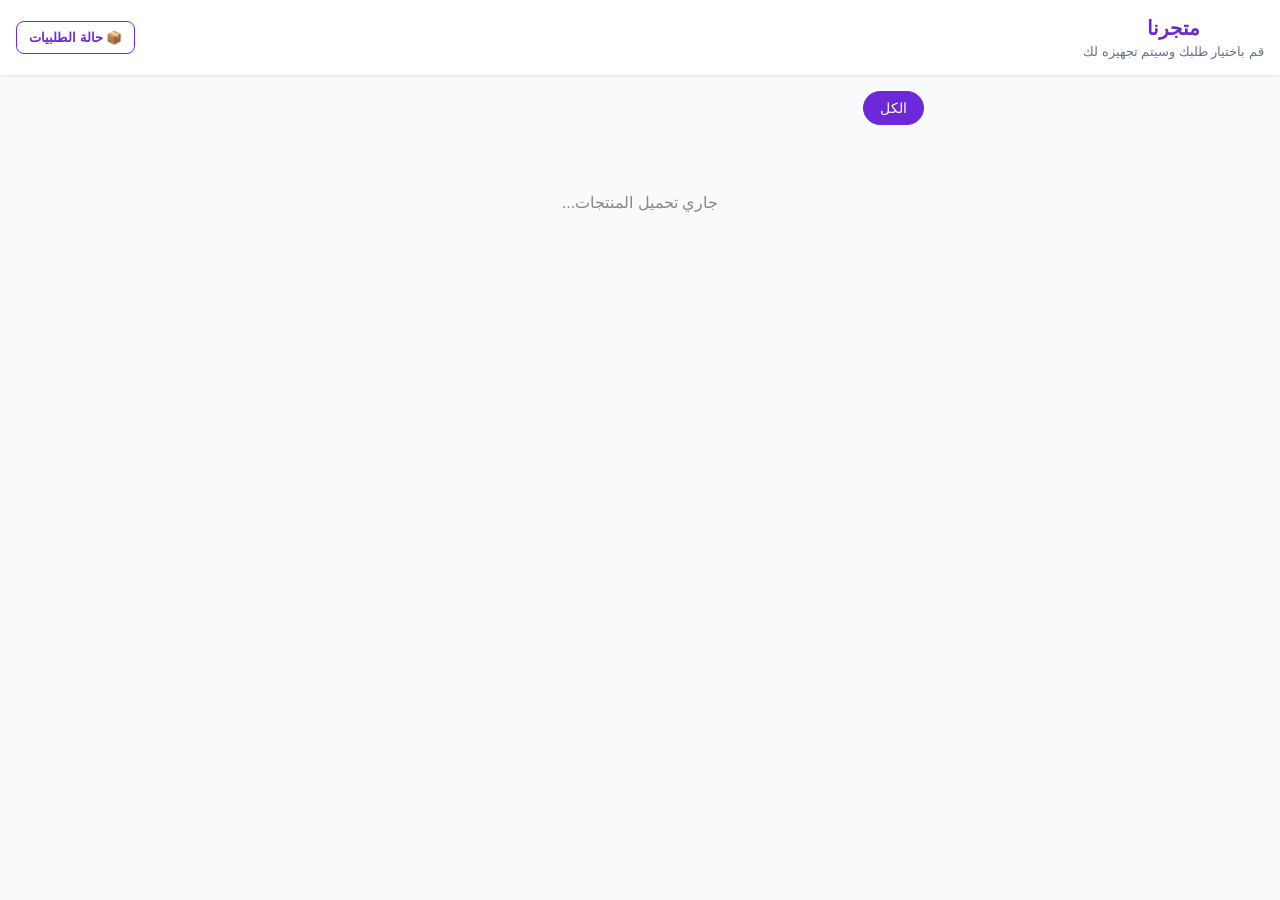
==== index.html @ fc2aee61 "Add files via upload" ====
<!DOCTYPE html>
<html lang="ar" dir="rtl">
<head>
  <meta charset="UTF-8">
  <meta name="viewport" content="width=device-width, initial-scale=1.0">
  <title>طلب عبر الإنترنت</title>
  
  <!-- PWA Meta Tags -->
  <link rel="manifest" href="manifest.json">
  <meta name="theme-color" content="#6d28d9">
  <link rel="apple-touch-icon" href="icon.png">
  <meta name="apple-mobile-web-app-capable" content="yes">
  <meta name="apple-mobile-web-app-status-bar-style" content="black-translucent">
  <meta name="apple-mobile-web-app-title" content="المحل">
  <style>
    :root {
      --accent: #6d28d9;
      --bg: #f8fafc;
      --surface: #ffffff;
      --text: #0f172a;
      --text-muted: #64748b;
      --radius: 12px;
    }
    * { box-sizing: border-box; margin: 0; padding: 0; }
    body { font-family: 'Segoe UI', Tahoma, Geneva, Verdana, sans-serif; background: var(--bg); color: var(--text); padding-bottom: 80px; }
    header { background: var(--surface); padding: 16px; text-align: center; box-shadow: 0 1px 3px rgba(0,0,0,0.1); position: sticky; top: 0; z-index: 10; }
    h1 { font-size: 20px; color: var(--accent); margin-bottom: 4px; }
    p.subtitle { font-size: 13px; color: var(--text-muted); }
    
    .container { padding: 16px; max-width: 600px; margin: 0 auto; }
    
    .category-scroll { display: flex; overflow-x: auto; gap: 8px; padding-bottom: 12px; margin-bottom: 16px; scrollbar-width: none; }
    .category-scroll::-webkit-scrollbar { display: none; }
    .cat-btn { padding: 8px 16px; border-radius: 20px; border: 1px solid #e2e8f0; background: var(--surface); color: var(--text); font-size: 14px; white-space: nowrap; cursor: pointer; transition: 0.2s; }
    .cat-btn.active { background: var(--accent); color: white; border-color: var(--accent); }

    .grid { display: grid; grid-template-columns: repeat(2, 1fr); gap: 12px; }

    /* ── Product Card ── */
    .product-card {
      background: var(--surface);
      border-radius: var(--radius);
      overflow: hidden;
      display: flex;
      flex-direction: column;
      box-shadow: 0 2px 8px rgba(0,0,0,0.07);
      position: relative;
      border: 2px solid transparent;
      transition: box-shadow 0.2s, border-color 0.2s, transform 0.15s;
    }
    .product-card:hover { box-shadow: 0 4px 16px rgba(109,40,217,0.12); transform: translateY(-2px); }
    .product-card.in-cart { border-color: var(--accent); background: rgba(109, 40, 217, 0.04); }

    /* Badge */
    .cart-badge {
      position: absolute; top: 8px; right: 8px;
      background: var(--accent); color: white;
      width: 26px; height: 26px; border-radius: 50%;
      display: flex; align-items: center; justify-content: center;
      font-weight: bold; font-size: 13px;
      box-shadow: 0 2px 6px rgba(109,40,217,0.4); z-index: 10;
    }

    /* Product image — fills full card width with rounded top corners */
    .product-img-wrap {
      width: 100%; aspect-ratio: 1 / 1;
      overflow: hidden; background: #f1f5f9;
    }
    .product-img-wrap img {
      width: 100%; height: 100%; object-fit: cover;
      display: block; transition: transform 0.3s;
    }
    .product-card:hover .product-img-wrap img { transform: scale(1.04); }
    .product-img-emoji {
      width: 100%; aspect-ratio: 1 / 1;
      display: flex; align-items: center; justify-content: center;
      font-size: 52px; background: #f1f5f9;
    }

    /* Card body */
    .product-card-body {
      padding: 10px 10px 12px;
      display: flex; flex-direction: column; flex: 1;
    }
    .product-name {
      font-size: 13px; font-weight: 700;
      color: var(--text); line-height: 1.35;
      display: -webkit-box; -webkit-line-clamp: 2;
      -webkit-box-orient: vertical; overflow: hidden;
      margin-bottom: 6px;
    }
    .product-variants-hint {
      font-size: 12px; color: var(--accent);
      font-weight: 600; margin-bottom: 6px;
    }
    .product-price {
      font-size: 15px; color: var(--text); font-weight: 800;
      margin-bottom: 10px;
    }
    .product-price span.currency { font-size: 12px; font-weight: 600; color: var(--text-muted); margin-right: 2px; }

    /* Add-to-cart button */
    .add-btn {
      background: var(--accent); color: white;
      border: none; padding: 9px 12px;
      border-radius: 8px; width: 100%;
      font-size: 13px; font-weight: 700;
      cursor: pointer; transition: background 0.2s, opacity 0.2s;
      margin-top: auto;
    }
    .add-btn:active { opacity: 0.85; }
    
    .cart-bar { position: fixed; bottom: 0; left: 0; right: 0; background: var(--surface); padding: 16px; box-shadow: 0 -2px 10px rgba(0,0,0,0.1); display: flex; justify-content: space-between; align-items: center; z-index: 20; max-width: 600px; margin: 0 auto; }
    .cart-total { font-weight: bold; font-size: 16px; }
    .checkout-btn { background: var(--accent); color: white; border: none; padding: 10px 24px; border-radius: 8px; font-weight: bold; cursor: pointer; }
    
    /* Cart Drawer */
    .cart-drawer { position: fixed; top: 100%; left: 0; right: 0; bottom: 0; background: var(--bg); z-index: 100; transition: top 0.3s ease-in-out; display: flex; flex-direction: column; max-width: 600px; margin: 0 auto; box-shadow: 0 -4px 20px rgba(0,0,0,0.15); }
    .cart-drawer.active { top: 0; }
    
    .drawer-header { background: var(--surface); padding: 16px; display: flex; justify-content: space-between; align-items: center; border-bottom: 1px solid #e2e8f0; }
    .drawer-title { font-size: 18px; font-weight: bold; }
    .close-drawer { font-size: 24px; color: var(--text-muted); cursor: pointer; line-height: 1; }
    
    .drawer-content { flex: 1; overflow-y: auto; padding: 16px; }
    
    .cart-items { margin-bottom: 24px; }
    .cart-item { display: flex; justify-content: space-between; align-items: center; background: var(--surface); padding: 12px; border-radius: 8px; margin-bottom: 8px; box-shadow: 0 1px 2px rgba(0,0,0,0.05); }
    .cart-item-info { flex: 1; }
    .cart-item-name { font-weight: 600; font-size: 14px; margin-bottom: 4px; }
    .cart-item-price { color: var(--accent); font-size: 13px; font-weight: bold; }
    .cart-item-controls { display: flex; align-items: center; gap: 12px; background: var(--bg); border-radius: 20px; padding: 4px 8px; }
    .qty-btn { background: none; border: none; font-size: 18px; color: var(--text); cursor: pointer; width: 24px; height: 24px; display: flex; align-items: center; justify-content: center; }
    .qty-display { font-weight: bold; font-size: 14px; min-width: 20px; text-align: center; }

    .order-summary { background: var(--surface); padding: 16px; border-radius: 8px; margin-bottom: 24px; font-weight: bold; display: flex; justify-content: space-between; font-size: 16px; }
    
    .form-group { margin-bottom: 16px; }
    .form-label { display: block; font-size: 13px; margin-bottom: 6px; font-weight: 600; }
    .form-input { width: 100%; padding: 12px; border: 1px solid #cbd5e1; border-radius: 8px; font-family: inherit; font-size: 14px; }
    .form-input:focus { outline: none; border-color: var(--accent); }
    
    .drawer-footer { padding: 16px; background: var(--surface); border-top: 1px solid #e2e8f0; }
    .submit-btn { background: var(--accent); color: white; border: none; padding: 14px; border-radius: 8px; width: 100%; font-weight: bold; cursor: pointer; font-size: 16px; box-shadow: 0 4px 12px rgba(109, 40, 217, 0.3); }
    .submit-btn:disabled { background: #cbd5e1; cursor: not-allowed; box-shadow: none; }
  </style>
</head>
<body>

  <header style="display: flex; justify-content: space-between; align-items: center;">
    <div>
      <h1 id="store-name-display">متجرنا</h1>
      <p class="subtitle">قم باختيار طلبك وسيتم تجهيزه لك</p>
    </div>
    <button id="open-my-orders" style="background: white; border: 1px solid var(--accent); color: var(--accent); padding: 8px 12px; border-radius: 8px; font-weight: bold; font-size: 13px; cursor: pointer;">📦 حالة الطلبيات</button>
  </header>

  <div class="container">
    <div class="category-scroll" id="categories-container">
      <button class="cat-btn active" data-id="all">الكل</button>
      <!-- Categories -->
    </div>

    <div class="grid" id="products-container">
      <div style="text-align: center; grid-column: span 2; padding: 40px; color: #888;">جاري تحميل المنتجات...</div>
    </div>
  </div>

  <div class="cart-bar" id="cart-bar" style="display: none; cursor: pointer;">
    <div>
      <div style="font-size: 12px; color: var(--text-muted);">السلة (<span id="cart-count">0</span> منتجات)</div>
      <div class="cart-total" id="cart-total">0.00DH</div>
    </div>
    <button class="checkout-btn" id="open-checkout">عرض السلة</button>
  </div>

  <div class="cart-drawer" id="cart-drawer">
    <div class="drawer-header">
      <div class="drawer-title">🛒 سلة المشتريات</div>
      <div class="close-drawer" id="close-drawer">&times;</div>
    </div>
    
    <div class="drawer-content">
      <div class="cart-items" id="drawer-cart-items">
        <!-- Cart items injected here -->
      </div>
      
      <div class="order-summary">
        <span>الإجمالي المطلوب:</span>
        <span id="drawer-total-price" style="color: var(--accent);">0.00DH</span>
      </div>

      <div style="background: var(--surface); padding: 16px; border-radius: 8px; margin-bottom: 16px;">
        <h3 style="font-size: 14px; margin-bottom: 12px;">معلومات التوصيل</h3>
        <div class="form-group">
          <label class="form-label">الاسم الكريم</label>
          <input type="text" id="customer-name" class="form-input" placeholder="مثال: أحمد محمد" required>
        </div>
        <div class="form-group" style="margin-bottom: 0;">
          <label class="form-label">رقم الهاتف (واتساب)</label>
          <input type="tel" id="customer-phone" class="form-input" placeholder="مثال: 0612345678" required>
        </div>
      </div>
    </div>

    <div class="drawer-footer">
      <button id="add-more-products-btn" style="margin-bottom: 12px; width: 100%; padding: 12px; border-radius: 8px; font-weight: bold; background: var(--bg); border: 1px dashed var(--accent); color: var(--accent); cursor: pointer;">➕ إضافة منتجات أخرى</button>
      <button class="submit-btn" id="submit-order">تأكيد الطلب وإرسال</button>
    </div>
  </div>

  <div class="cart-drawer" id="orders-drawer">
    <div class="drawer-header">
      <div class="drawer-title">📦 طلباتي الحالية</div>
      <button id="logout-orders-btn" style="display: none; background: none; border: none; color: var(--accent); font-weight: bold; cursor: pointer; font-size: 13px; text-decoration: underline;">تسجيل الخروج</button>
      <div class="close-drawer" id="close-orders-drawer">&times;</div>
    </div>
    <div class="drawer-content">
      <div id="orders-phone-prompt" style="padding: 20px; text-align: center;">
        <p style="margin-bottom: 12px; font-size: 14px; color: var(--text-secondary);">يرجى إدخال رقم هاتفك للبحث عن طلباتك السابقة:</p>
        <input type="tel" id="orders-phone-input" class="form-input" placeholder="رقم الهاتف..." style="margin-bottom: 12px; text-align: center;">
        <button id="fetch-orders-btn" class="submit-btn" style="padding: 10px;">بحث عن الطلبات</button>
      </div>
      <div id="orders-list" style="display: none; flex-direction: column; gap: 12px; padding-top: 8px;">
        <div style="text-align:center; padding: 20px; color: var(--text-muted);">جاري التحميل...</div>
      </div>
    </div>
  </div>

  <!-- Image Zoom Modal -->
  <div id="image-zoom-modal" style="display: none; position: fixed; top: 0; left: 0; right: 0; bottom: 0; background: rgba(0,0,0,0.8); z-index: 10000; justify-content: center; align-items: center; cursor: pointer; padding: 20px;">
    <div style="position: relative; max-width: 100%; max-height: 100%;">
      <span style="position: absolute; top: -40px; right: 0; color: white; font-size: 30px; font-weight: bold; cursor: pointer;">&times;</span>
      <img id="image-zoom-target" src="" style="max-width: 100%; max-height: 80vh; object-fit: contain; border-radius: 8px; box-shadow: 0 4px 20px rgba(0,0,0,0.5);">
    </div>
  </div>

  <script type="module" src="customer.js?v=2"></script>
  <script>
    if ('serviceWorker' in navigator) {
      window.addEventListener('load', () => {
        navigator.serviceWorker.register('./sw.js').then(registration => {
          console.log('ServiceWorker registration successful');
        }).catch(err => {
          console.log('ServiceWorker registration failed: ', err);
        });
      });
    }
  </script>
</body>
</html>
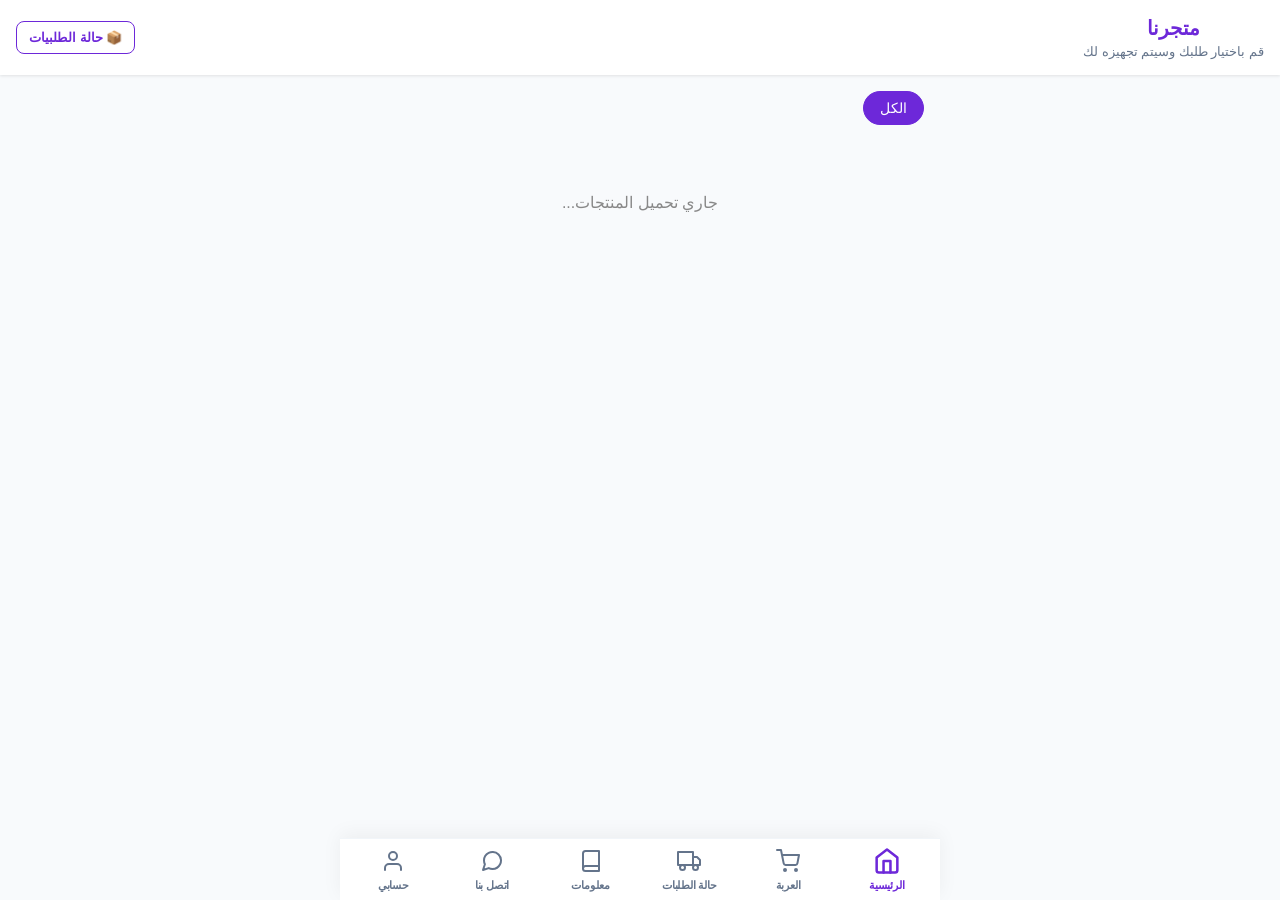
==== commit ceea91cc: "Add files via upload" ====
--- a/index.html
+++ b/index.html
@@ -22,7 +22,7 @@
       --radius: 12px;
     }
     * { box-sizing: border-box; margin: 0; padding: 0; }
-    body { font-family: 'Segoe UI', Tahoma, Geneva, Verdana, sans-serif; background: var(--bg); color: var(--text); padding-bottom: 80px; }
+    body { font-family: 'Segoe UI', Tahoma, Geneva, Verdana, sans-serif; background: var(--bg); color: var(--text); padding-bottom: calc(72px + env(safe-area-inset-bottom, 0px)); }
     header { background: var(--surface); padding: 16px; text-align: center; box-shadow: 0 1px 3px rgba(0,0,0,0.1); position: sticky; top: 0; z-index: 10; }
     h1 { font-size: 20px; color: var(--accent); margin-bottom: 4px; }
     p.subtitle { font-size: 13px; color: var(--text-muted); }
@@ -110,12 +110,12 @@
     }
     .add-btn:active { opacity: 0.85; }
     
-    .cart-bar { position: fixed; bottom: 0; left: 0; right: 0; background: var(--surface); padding: 16px; box-shadow: 0 -2px 10px rgba(0,0,0,0.1); display: flex; justify-content: space-between; align-items: center; z-index: 20; max-width: 600px; margin: 0 auto; }
+    .cart-bar { position: fixed; bottom: calc(64px + env(safe-area-inset-bottom, 0px)); left: 0; right: 0; background: var(--surface); padding: 12px 16px; box-shadow: 0 -4px 12px rgba(0,0,0,0.06); display: flex; justify-content: space-between; align-items: center; z-index: 20; max-width: 600px; margin: 0 auto; border-top-left-radius: 16px; border-top-right-radius: 16px; }
     .cart-total { font-weight: bold; font-size: 16px; }
     .checkout-btn { background: var(--accent); color: white; border: none; padding: 10px 24px; border-radius: 8px; font-weight: bold; cursor: pointer; }
     
     /* Cart Drawer */
-    .cart-drawer { position: fixed; top: 100%; left: 0; right: 0; bottom: 0; background: var(--bg); z-index: 100; transition: top 0.3s ease-in-out; display: flex; flex-direction: column; max-width: 600px; margin: 0 auto; box-shadow: 0 -4px 20px rgba(0,0,0,0.15); }
+    .cart-drawer { position: fixed; top: 100%; left: 0; right: 0; bottom: calc(64px + env(safe-area-inset-bottom, 0px)); background: var(--bg); z-index: 100; transition: top 0.3s ease-in-out; display: flex; flex-direction: column; max-width: 600px; margin: 0 auto; box-shadow: 0 -4px 20px rgba(0,0,0,0.15); }
     .cart-drawer.active { top: 0; }
     
     .drawer-header { background: var(--surface); padding: 16px; display: flex; justify-content: space-between; align-items: center; border-bottom: 1px solid #e2e8f0; }
@@ -143,6 +143,18 @@
     .drawer-footer { padding: 16px; background: var(--surface); border-top: 1px solid #e2e8f0; }
     .submit-btn { background: var(--accent); color: white; border: none; padding: 14px; border-radius: 8px; width: 100%; font-weight: bold; cursor: pointer; font-size: 16px; box-shadow: 0 4px 12px rgba(109, 40, 217, 0.3); }
     .submit-btn:disabled { background: #cbd5e1; cursor: not-allowed; box-shadow: none; }
+    
+    /* Bottom Navigation Bar */
+    .bottom-nav { position: fixed; bottom: 0; left: 0; right: 0; background-color: #ffffff; display: flex; justify-content: space-around; align-items: center; padding: 8px 4px; padding-bottom: calc(8px + env(safe-area-inset-bottom, 0px)); box-shadow: 0 -4px 20px rgba(0, 0, 0, 0.05); z-index: 1000; border-top: 1px solid #f1f5f9; max-width: 600px; margin: 0 auto; }
+    .bottom-nav .nav-item { display: flex; flex-direction: column; align-items: center; justify-content: center; text-decoration: none; color: var(--text-muted); gap: 4px; flex: 1; position: relative; transition: color 0.2s ease, transform 0.2s ease; -webkit-tap-highlight-color: transparent; }
+    .bottom-nav .nav-item.active { color: var(--accent); }
+    .bottom-nav .nav-item:active { transform: scale(0.92); }
+    .bottom-nav .nav-icon { position: relative; display: flex; align-items: center; justify-content: center; width: 28px; height: 28px; }
+    .bottom-nav .nav-icon svg { width: 24px; height: 24px; transition: transform 0.25s cubic-bezier(0.34, 1.56, 0.64, 1), stroke-width 0.2s ease; }
+    .bottom-nav .nav-item.active .nav-icon svg { transform: scale(1.15); stroke-width: 2.2; }
+    .bottom-nav .nav-label { font-size: 11px; font-weight: 600; text-align: center; white-space: nowrap; letter-spacing: -0.2px; font-family: inherit; }
+    .nav-badge { position: absolute; top: -4px; right: -6px; background-color: #ef4444; color: white; font-size: 10px; font-weight: 800; min-width: 18px; height: 18px; border-radius: 10px; display: flex; align-items: center; justify-content: center; padding: 0 4px; border: 2px solid #ffffff; box-shadow: 0 2px 4px rgba(239, 68, 68, 0.3); transition: transform 0.3s ease; }
+    .nav-badge:empty, .nav-badge[data-count="0"] { display: none; }
   </style>
 </head>
 <body>
@@ -235,7 +247,117 @@
     </div>
   </div>
 
+  <nav class="bottom-nav" id="bottom-nav">
+    <a href="#" class="nav-item active" id="nav-home">
+      <div class="nav-icon">
+        <svg viewBox="0 0 24 24" fill="none" stroke="currentColor" stroke-width="2" stroke-linecap="round" stroke-linejoin="round"><path d="M3 9l9-7 9 7v11a2 2 0 0 1-2 2H5a2 2 0 0 1-2-2z"></path><polyline points="9 22 9 12 15 12 15 22"></polyline></svg>
+      </div>
+      <span class="nav-label">الرئيسية</span>
+    </a>
+    
+    <a href="#" class="nav-item" id="nav-cart">
+      <div class="nav-icon">
+        <svg viewBox="0 0 24 24" fill="none" stroke="currentColor" stroke-width="2" stroke-linecap="round" stroke-linejoin="round"><circle cx="9" cy="21" r="1"></circle><circle cx="20" cy="21" r="1"></circle><path d="M1 1h4l2.68 13.39a2 2 0 0 0 2 1.61h9.72a2 2 0 0 0 2-1.61L23 6H6"></path></svg>
+        <span class="nav-badge" id="nav-cart-count" data-count="0"></span>
+      </div>
+      <span class="nav-label">العربة</span>
+    </a>
+
+    <a href="#" class="nav-item" id="nav-orders">
+      <div class="nav-icon">
+        <svg viewBox="0 0 24 24" fill="none" stroke="currentColor" stroke-width="2" stroke-linecap="round" stroke-linejoin="round"><rect x="1" y="3" width="15" height="13"></rect><polygon points="16 8 20 8 23 11 23 16 16 16 16 8"></polygon><circle cx="5.5" cy="18.5" r="2.5"></circle><circle cx="18.5" cy="18.5" r="2.5"></circle></svg>
+      </div>
+      <span class="nav-label">حالة الطلبات</span>
+    </a>
+    
+    <a href="#" class="nav-item" id="nav-info">
+      <div class="nav-icon">
+        <svg viewBox="0 0 24 24" fill="none" stroke="currentColor" stroke-width="2" stroke-linecap="round" stroke-linejoin="round"><path d="M4 19.5A2.5 2.5 0 0 1 6.5 17H20"></path><path d="M6.5 2H20v20H6.5A2.5 2.5 0 0 1 4 19.5v-15A2.5 2.5 0 0 1 6.5 2z"></path></svg>
+      </div>
+      <span class="nav-label">معلومات</span>
+    </a>
+
+    <a href="https://wa.me/212771018442" class="nav-item" id="nav-contact" target="_blank">
+      <div class="nav-icon">
+        <svg viewBox="0 0 24 24" fill="none" stroke="currentColor" stroke-width="2" stroke-linecap="round" stroke-linejoin="round"><path d="M21 11.5a8.38 8.38 0 0 1-.9 3.8 8.5 8.5 0 0 1-7.6 4.7 8.38 8.38 0 0 1-3.8-.9L3 21l1.9-5.7a8.38 8.38 0 0 1-.9-3.8 8.5 8.5 0 0 1 4.7-7.6 8.38 8.38 0 0 1 3.8-.9h.5a8.48 8.48 0 0 1 8 8v.5z"></path></svg>
+      </div>
+      <span class="nav-label">اتصل بنا</span>
+    </a>
+
+    <a href="#" class="nav-item" id="nav-profile">
+      <div class="nav-icon">
+        <svg viewBox="0 0 24 24" fill="none" stroke="currentColor" stroke-width="2" stroke-linecap="round" stroke-linejoin="round"><path d="M20 21v-2a4 4 0 0 0-4-4H8a4 4 0 0 0-4 4v2"></path><circle cx="12" cy="7" r="4"></circle></svg>
+      </div>
+      <span class="nav-label">حسابي</span>
+    </a>
+  </nav>
+
   <script type="module" src="customer.js?v=2"></script>
+  <script>
+    document.addEventListener('DOMContentLoaded', () => {
+      const $el = id => document.getElementById(id);
+      const tabs = ['nav-home', 'nav-cart', 'nav-orders', 'nav-info', 'nav-contact', 'nav-profile'];
+      
+      function updateActiveTab(activeId) {
+        tabs.forEach(id => {
+          const el = $el(id);
+          if (el) el.classList.toggle('active', id === activeId);
+        });
+      }
+
+      if ($el('nav-home')) {
+        $el('nav-home').addEventListener('click', (e) => {
+          e.preventDefault();
+          updateActiveTab('nav-home');
+          if ($el('cart-drawer')) $el('cart-drawer').classList.remove('active');
+          if ($el('orders-drawer')) $el('orders-drawer').classList.remove('active');
+          window.scrollTo({ top: 0, behavior: 'smooth' });
+        });
+      }
+
+      if ($el('nav-cart')) {
+        $el('nav-cart').addEventListener('click', (e) => {
+          e.preventDefault();
+          updateActiveTab('nav-cart');
+          if ($el('cart-drawer')) $el('cart-drawer').classList.add('active');
+          if ($el('orders-drawer')) $el('orders-drawer').classList.remove('active');
+        });
+      }
+
+      if ($el('nav-orders')) {
+        $el('nav-orders').addEventListener('click', (e) => {
+          e.preventDefault();
+          updateActiveTab('nav-orders');
+          if ($el('orders-drawer')) $el('orders-drawer').classList.add('active');
+          if ($el('cart-drawer')) $el('cart-drawer').classList.remove('active');
+        });
+      }
+
+      if ($el('nav-info')) {
+        $el('nav-info').addEventListener('click', (e) => {
+          e.preventDefault();
+          updateActiveTab('nav-info');
+          // Can add specific logic here later
+        });
+      }
+      
+      if ($el('nav-profile')) {
+        $el('nav-profile').addEventListener('click', (e) => {
+          e.preventDefault();
+          updateActiveTab('nav-profile');
+          // Can add specific logic here later
+        });
+      }
+      
+      // Update active tab when drawers are closed manually
+      if ($el('close-drawer')) {
+        $el('close-drawer').addEventListener('click', () => updateActiveTab('nav-home'));
+      }
+      if ($el('close-orders-drawer')) {
+        $el('close-orders-drawer').addEventListener('click', () => updateActiveTab('nav-home'));
+      }
+    });
+  </script>
   <script>
     if ('serviceWorker' in navigator) {
       window.addEventListener('load', () => {
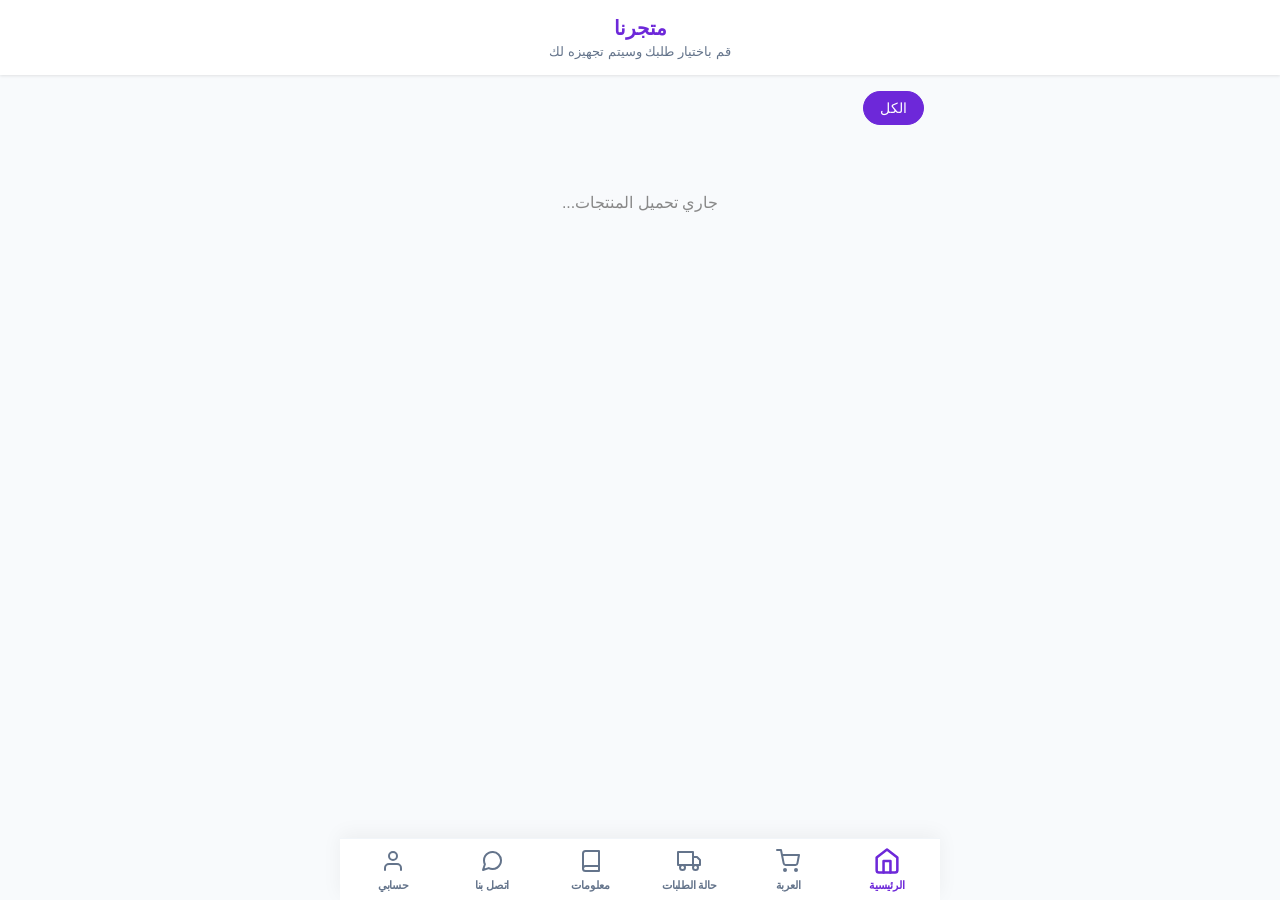
==== commit 8ee5c104: "Add files via upload" ====
--- a/index.html
+++ b/index.html
@@ -110,10 +110,6 @@
     }
     .add-btn:active { opacity: 0.85; }
     
-    .cart-bar { position: fixed; bottom: calc(64px + env(safe-area-inset-bottom, 0px)); left: 0; right: 0; background: var(--surface); padding: 12px 16px; box-shadow: 0 -4px 12px rgba(0,0,0,0.06); display: flex; justify-content: space-between; align-items: center; z-index: 20; max-width: 600px; margin: 0 auto; border-top-left-radius: 16px; border-top-right-radius: 16px; }
-    .cart-total { font-weight: bold; font-size: 16px; }
-    .checkout-btn { background: var(--accent); color: white; border: none; padding: 10px 24px; border-radius: 8px; font-weight: bold; cursor: pointer; }
-    
     /* Cart Drawer */
     .cart-drawer { position: fixed; top: 100%; left: 0; right: 0; bottom: calc(64px + env(safe-area-inset-bottom, 0px)); background: var(--bg); z-index: 100; transition: top 0.3s ease-in-out; display: flex; flex-direction: column; max-width: 600px; margin: 0 auto; box-shadow: 0 -4px 20px rgba(0,0,0,0.15); }
     .cart-drawer.active { top: 0; }
@@ -159,12 +155,9 @@
 </head>
 <body>
 
-  <header style="display: flex; justify-content: space-between; align-items: center;">
-    <div>
-      <h1 id="store-name-display">متجرنا</h1>
-      <p class="subtitle">قم باختيار طلبك وسيتم تجهيزه لك</p>
-    </div>
-    <button id="open-my-orders" style="background: white; border: 1px solid var(--accent); color: var(--accent); padding: 8px 12px; border-radius: 8px; font-weight: bold; font-size: 13px; cursor: pointer;">📦 حالة الطلبيات</button>
+  <header>
+    <h1 id="store-name-display">متجرنا</h1>
+    <p class="subtitle">قم باختيار طلبك وسيتم تجهيزه لك</p>
   </header>
 
   <div class="container">
@@ -176,14 +169,6 @@
     <div class="grid" id="products-container">
       <div style="text-align: center; grid-column: span 2; padding: 40px; color: #888;">جاري تحميل المنتجات...</div>
     </div>
-  </div>
-
-  <div class="cart-bar" id="cart-bar" style="display: none; cursor: pointer;">
-    <div>
-      <div style="font-size: 12px; color: var(--text-muted);">السلة (<span id="cart-count">0</span> منتجات)</div>
-      <div class="cart-total" id="cart-total">0.00DH</div>
-    </div>
-    <button class="checkout-btn" id="open-checkout">عرض السلة</button>
   </div>
 
   <div class="cart-drawer" id="cart-drawer">
@@ -247,6 +232,70 @@
     </div>
   </div>
 
+  <!-- Login Modal -->
+  <div id="login-modal" style="display: none; position: fixed; inset: 0; background: rgba(0,0,0,0.6); z-index: 10000; justify-content: center; align-items: center; padding: 20px; backdrop-filter: blur(3px);">
+    <div style="background: var(--surface); padding: 24px; border-radius: 16px; width: 100%; max-width: 400px; position: relative; box-shadow: 0 10px 25px rgba(0,0,0,0.2);">
+      <span id="close-login-modal" style="position: absolute; top: 12px; right: 16px; font-size: 24px; font-weight: bold; color: var(--text-muted); cursor: pointer;">&times;</span>
+      <h2 style="color: var(--accent); margin-bottom: 16px; font-size: 18px; text-align: center;">تسجيل الدخول / الحساب</h2>
+      <p style="font-size: 13px; color: var(--text-muted); text-align: center; margin-bottom: 20px;">يرجى إدخال بياناتك لتتمكن من إضافة المنتجات للسلة ومتابعة طلباتك.</p>
+      
+      <div class="form-group">
+        <label class="form-label">الاسم الكامل</label>
+        <input type="text" id="login-name" class="form-input" placeholder="أدخل اسمك الكريم" required>
+      </div>
+      <div class="form-group" style="margin-bottom: 24px;">
+        <label class="form-label">رقم الهاتف (واتساب)</label>
+        <input type="tel" id="login-phone" class="form-input" placeholder="مثال: 0612345678" required>
+      </div>
+      
+      <button id="login-btn" style="width: 100%; background: var(--accent); color: white; border: none; padding: 14px; border-radius: 8px; font-weight: bold; font-size: 16px; cursor: pointer;">تسجيل الدخول</button>
+    </div>
+  </div>
+
+  <!-- Info Modal -->
+  <div id="info-modal" style="display: none; position: fixed; inset: 0; background: rgba(0,0,0,0.5); z-index: 10000; justify-content: center; align-items: center; padding: 20px; backdrop-filter: blur(2px);">
+    <div style="background: var(--surface); padding: 24px; border-radius: 16px; width: 100%; max-width: 400px; position: relative; box-shadow: 0 10px 25px rgba(0,0,0,0.2); max-height: 85vh; overflow-y: auto;">
+      <span id="close-info-modal" style="position: absolute; top: 12px; right: 16px; font-size: 24px; font-weight: bold; color: var(--text-muted); cursor: pointer;">&times;</span>
+      <h2 style="color: var(--accent); margin-bottom: 16px; font-size: 18px; display: flex; align-items: center; gap: 8px;">
+        <svg width="24" height="24" viewBox="0 0 24 24" fill="none" stroke="currentColor" stroke-width="2" stroke-linecap="round" stroke-linejoin="round"><path d="M4 19.5A2.5 2.5 0 0 1 6.5 17H20"></path><path d="M6.5 2H20v20H6.5A2.5 2.5 0 0 1 4 19.5v-15A2.5 2.5 0 0 1 6.5 2z"></path></svg>
+        دليل الاستخدام
+      </h2>
+      
+      <div style="font-size: 14px; line-height: 1.6; color: var(--text);">
+        <p style="margin-bottom: 12px;">مرحباً بك في متجرنا! هذه خطوات بسيطة لاستخدام التطبيق:</p>
+        
+        <ul style="list-style: none; padding: 0; margin: 0;">
+          <li style="margin-bottom: 12px; display: flex; gap: 10px;">
+            <span style="font-size: 18px;">🛒</span>
+            <div>
+              <strong>إضافة للسلة:</strong> تصفح المنتجات أو اسحب يميناً ويساراً للتنقل بين الأقسام، واضغط على (أضف للسلة).
+            </div>
+          </li>
+          <li style="margin-bottom: 12px; display: flex; gap: 10px;">
+            <span style="font-size: 18px;">🛍️</span>
+            <div>
+              <strong>تأكيد الطلب:</strong> بعد الانتهاء، ادخل إلى (العربة) من الأسفل، أدخل اسمك ورقم هاتفك، ثم اضغط تأكيد.
+            </div>
+          </li>
+          <li style="margin-bottom: 12px; display: flex; gap: 10px;">
+            <span style="font-size: 18px;">📦</span>
+            <div>
+              <strong>حالة الطلبات:</strong> تتبع حالة طلبك ومراجعته بالضغط على (حالة الطلبات) أسفل الشاشة.
+            </div>
+          </li>
+          <li style="display: flex; gap: 10px;">
+            <span style="font-size: 18px;">👤</span>
+            <div>
+              <strong>حسابي الشخصي:</strong> سيتم تفعيله قريباً لتسهيل حفظ بياناتك.
+            </div>
+          </li>
+        </ul>
+        
+        <button id="info-modal-ok" style="margin-top: 20px; width: 100%; background: var(--accent); color: white; border: none; padding: 12px; border-radius: 8px; font-weight: bold; font-size: 15px; cursor: pointer; transition: 0.2s;">حسناً، فهمت</button>
+      </div>
+    </div>
+  </div>
+
   <nav class="bottom-nav" id="bottom-nav">
     <a href="#" class="nav-item active" id="nav-home">
       <div class="nav-icon">
@@ -260,7 +309,7 @@
         <svg viewBox="0 0 24 24" fill="none" stroke="currentColor" stroke-width="2" stroke-linecap="round" stroke-linejoin="round"><circle cx="9" cy="21" r="1"></circle><circle cx="20" cy="21" r="1"></circle><path d="M1 1h4l2.68 13.39a2 2 0 0 0 2 1.61h9.72a2 2 0 0 0 2-1.61L23 6H6"></path></svg>
         <span class="nav-badge" id="nav-cart-count" data-count="0"></span>
       </div>
-      <span class="nav-label">العربة</span>
+      <span class="nav-label">العربة <span id="nav-cart-total-price" style="color:var(--accent); font-weight:800; display:none;"></span></span>
     </a>
 
     <a href="#" class="nav-item" id="nav-orders">
@@ -292,7 +341,7 @@
     </a>
   </nav>
 
-  <script type="module" src="customer.js?v=2"></script>
+  <script type="module" src="customer.js?v=3"></script>
   <script>
     document.addEventListener('DOMContentLoaded', () => {
       const $el = id => document.getElementById(id);
@@ -337,7 +386,21 @@
         $el('nav-info').addEventListener('click', (e) => {
           e.preventDefault();
           updateActiveTab('nav-info');
-          // Can add specific logic here later
+          $el('info-modal').style.display = 'flex';
+        });
+      }
+      
+      if ($el('close-info-modal')) {
+        $el('close-info-modal').addEventListener('click', () => {
+          $el('info-modal').style.display = 'none';
+          updateActiveTab('nav-home');
+        });
+      }
+      
+      if ($el('info-modal-ok')) {
+        $el('info-modal-ok').addEventListener('click', () => {
+          $el('info-modal').style.display = 'none';
+          updateActiveTab('nav-home');
         });
       }
       
@@ -345,7 +408,45 @@
         $el('nav-profile').addEventListener('click', (e) => {
           e.preventDefault();
           updateActiveTab('nav-profile');
-          // Can add specific logic here later
+          const name = localStorage.getItem('pos_customer_name');
+          const phone = localStorage.getItem('pos_customer_phone');
+          if (name && phone) {
+            $el('login-name').value = name;
+            $el('login-phone').value = phone;
+            $el('login-btn').textContent = 'حفظ التعديلات';
+          } else {
+            $el('login-name').value = '';
+            $el('login-phone').value = '';
+            $el('login-btn').textContent = 'دخول';
+          }
+          $el('login-modal').style.display = 'flex';
+        });
+      }
+      
+      if ($el('close-login-modal')) {
+        $el('close-login-modal').addEventListener('click', () => {
+          $el('login-modal').style.display = 'none';
+          updateActiveTab('nav-home');
+        });
+      }
+
+      if ($el('login-btn')) {
+        $el('login-btn').addEventListener('click', () => {
+          const name = $el('login-name').value.trim();
+          const phone = $el('login-phone').value.trim();
+          if (!name || !phone) {
+             alert('يرجى إدخال الاسم ورقم الهاتف');
+             return;
+          }
+          localStorage.setItem('pos_customer_name', name);
+          localStorage.setItem('pos_customer_phone', phone);
+          if ($el('customer-name')) $el('customer-name').value = name;
+          if ($el('customer-phone')) {
+             $el('customer-phone').value = phone;
+             if (window.fetchMyOrders) window.fetchMyOrders(phone);
+          }
+          $el('login-modal').style.display = 'none';
+          updateActiveTab('nav-home');
         });
       }
       
